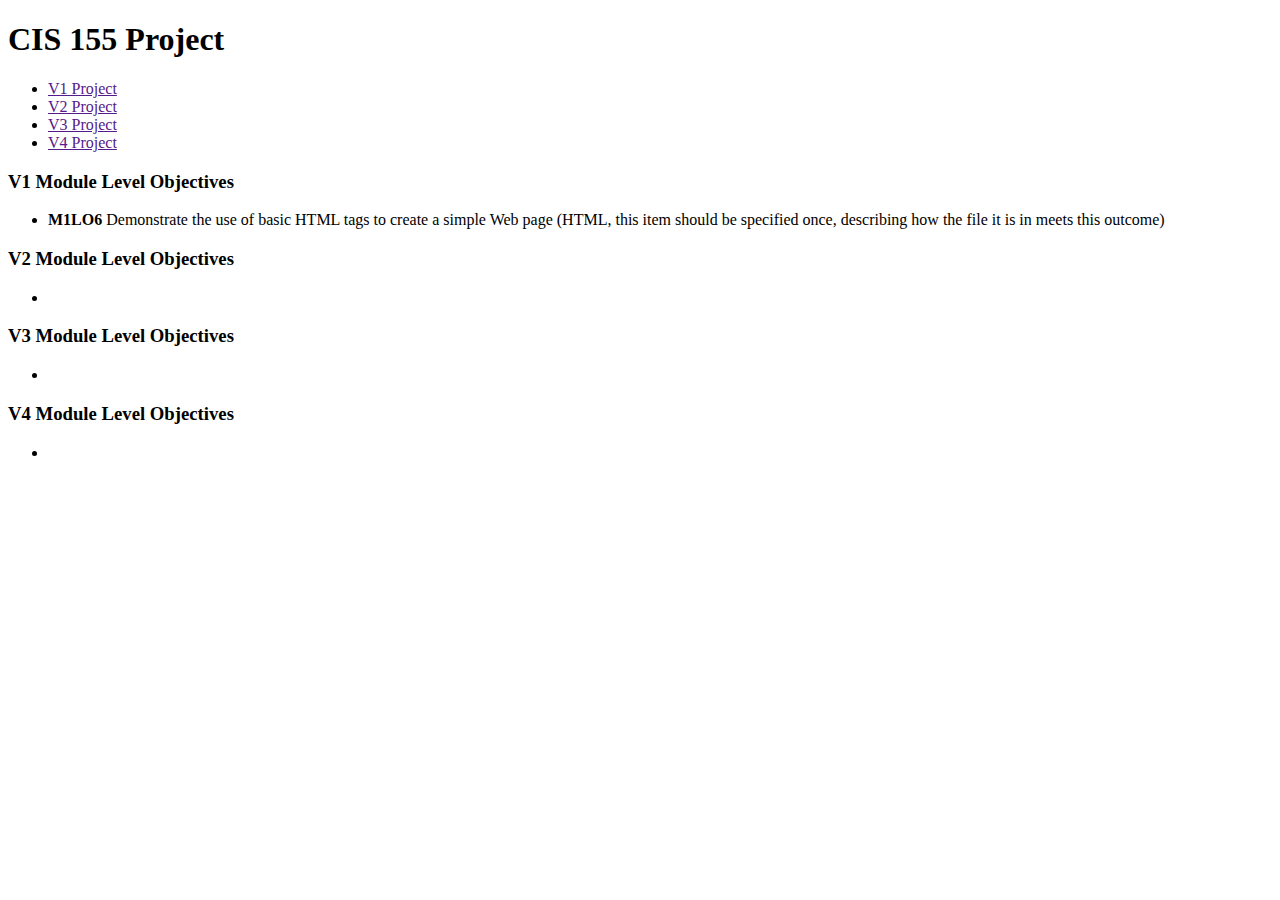
==== index.html @ f3f1b29d "Init Commit" ====
<!-- 
    Name:
    Date:
    Course:
    Instructor:
    Assignment: Basic Site for CIS 155
    Notes:

-->
<!DOCTYPE html>
<html>
<body>
<h1>CIS 155 Project</h1>
<p>
    <ul>
    <li><a href="">V1 Project</a></li>
    <li><a href="">V2 Project</a></li>
    <li><a href="">V3 Project</a></li>    
    <li><a href="">V4 Project</a></li>
    </ul>
</p>
<p>
    <!-- Version objectives are those HTML/CSS Module Level Objectives that are required for each version demonstrating your understanding and progress within the class. For example, see M02: Project V1 - Basic HTML and CSS for your V1 Submission -->
    <h3>V1 Module Level Objectives</h3>
    <ul>
        <!-- For example, by adding the list item below, you are committing to having it in your assignment and you have placed the M1L06 next to the element in your code so I can easily find it. You will need to do this for all consequent module level objectives. -->
        <li><b>M1LO6</b> Demonstrate the use of basic HTML tags to create a simple Web page (HTML, this item should be specified once, describing how the file it is in meets this outcome)</li>
    </ul>
    <h3>V2 Module Level Objectives</h3>
    <ul>
        <li></li>
    </ul>
    <h3>V3 Module Level Objectives</h3>
    <ul>
        <li></li>
    </ul>
    <h3>V4 Module Level Objectives</h3>
    <ul>
        <li></li>
    </ul>
</p>
</body>
</html>
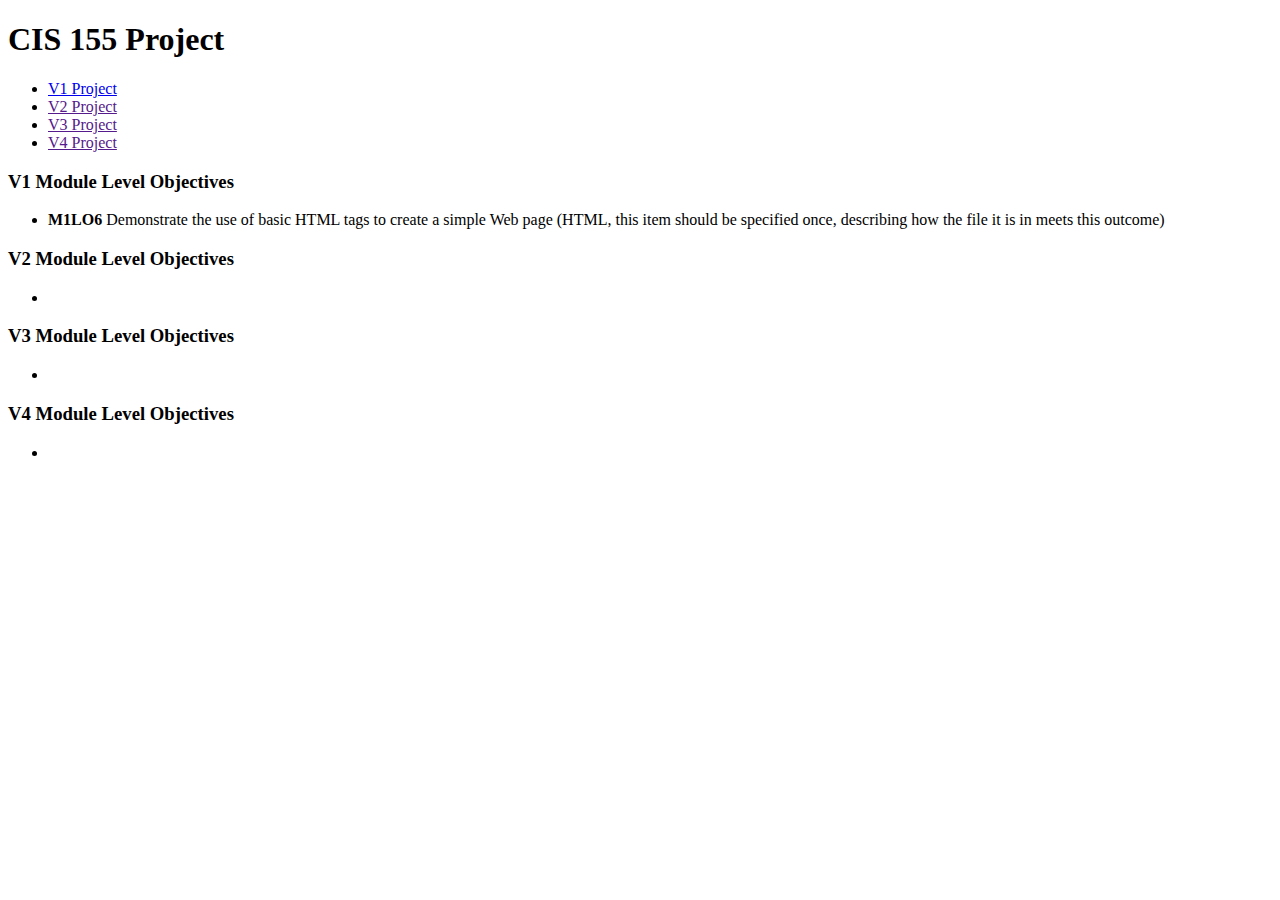
==== commit e73599c7: "Site linked to V1 hypertext" ====
--- a/index.html
+++ b/index.html
@@ -1,19 +1,20 @@
 <!-- 
-    Name:
-    Date:
-    Course:
-    Instructor:
+    Name:Patrick McIntosh
+    Date:JAN2021
+    Course:CIS 155
+    Instructor:Professor Petersen, Sean
     Assignment: Basic Site for CIS 155
     Notes:
 
 -->
 <!DOCTYPE html>
 <html>
+
 <body>
 <h1>CIS 155 Project</h1>
 <p>
     <ul>
-    <li><a href="">V1 Project</a></li>
+    <li><a href="https://patrickm-student.github.io/Olympic_College_Patrick_McIntosh_-CIS_155_Winter_2021/V1">V1 Project</a></li>
     <li><a href="">V2 Project</a></li>
     <li><a href="">V3 Project</a></li>    
     <li><a href="">V4 Project</a></li>
